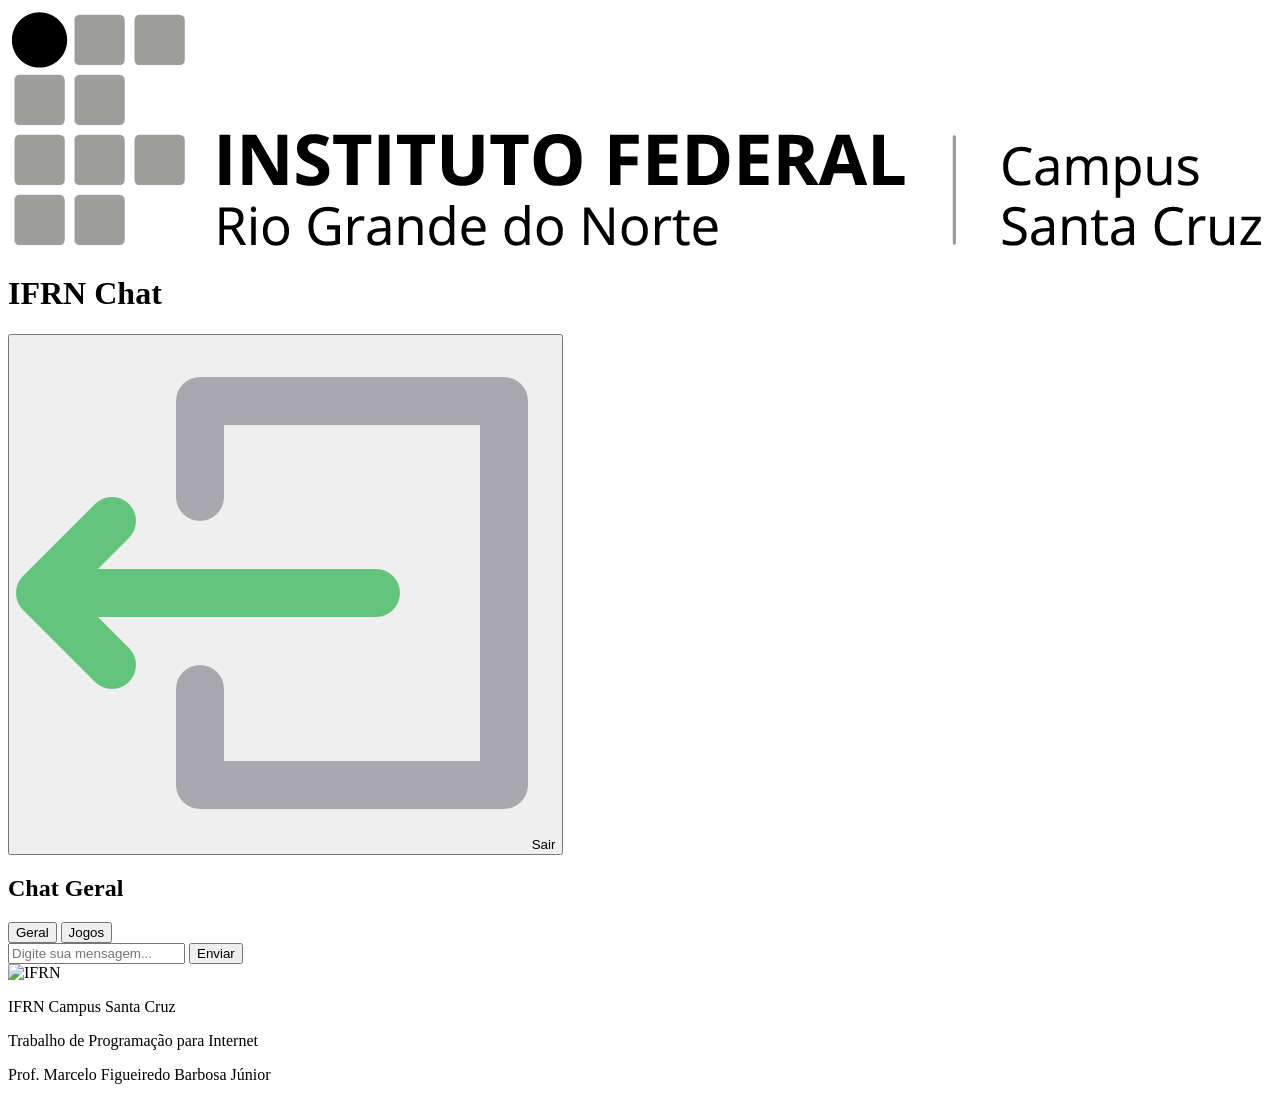
==== Trabalhoprimeirobimestre/chat.html @ 3521dfd5 "Create chat.html" ====
<!DOCTYPE html>
<html lang="pt-BR">
<head>
  <meta charset="UTF-8">
  <meta name="viewport" content="width=device-width, initial-scale=1.0">
  <title>Chat</title>

  <link rel="stylesheet" href="">
</head>
<body>

  <header>

    <div class="logo-container">
      <img src="fotos/logo.png" alt="Logo">
      <h1>IFRN Chat</h1>
    </div>

    <button id="logout">
      <img src="fotos/sair.png" alt="Sair">
      Sair
    </button>

  </header>

  <main>

    <section class="chat-box">

      <div class="top-chat">

        <div>
          <h2 id="chatTitulo">Chat Geral</h2>
          <p id="nomeUsuario"></p>
        </div>

        <div class="chat-buttons">
          <button id="btnGeral">Geral</button>
          <button id="btnJogos">Jogos</button>
        </div>

      </div>

      <div id="mensagens"></div>

      <div class="send-area">

        <input
          type="text"
          id="inputMensagem"
          placeholder="Digite sua mensagem..."
        >

        <button id="btnEnviar">
          Enviar
        </button>

      </div>

    </section>

  </main>

  <footer>

    <img src="fotos/logo.jpg" alt="IFRN">

    <p>IFRN Campus Santa Cruz</p>

    <p>Trabalho de Programação para Internet</p>

    <p>Prof. Marcelo Figueiredo Barbosa Júnior</p>

  </footer>

  <script src="chat.js"></script>

</body>
</html>
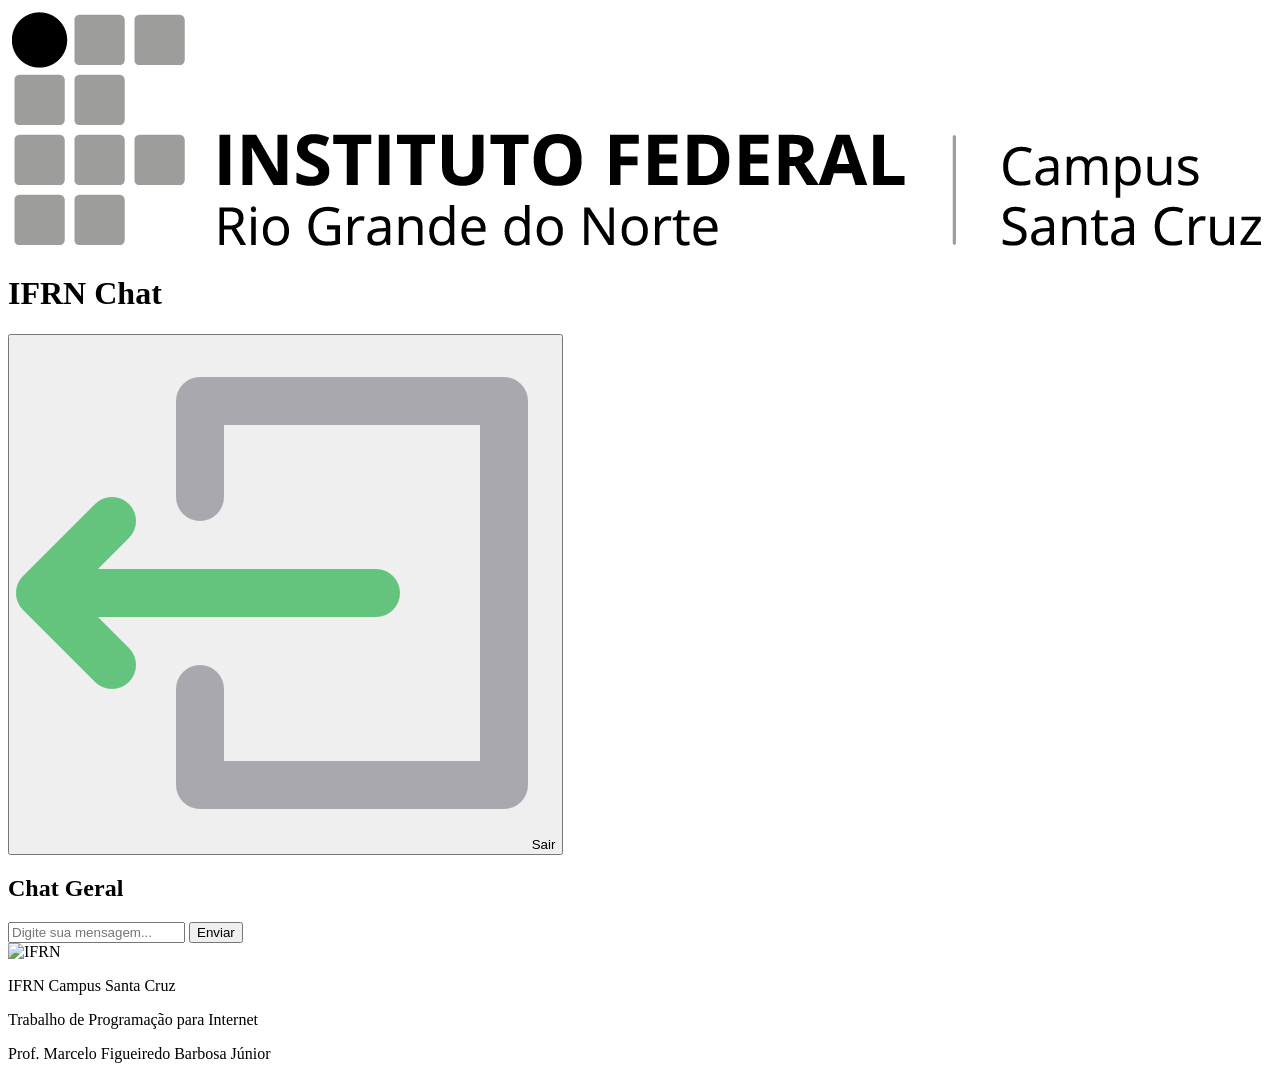
==== commit 8eb6fede: "Update chat.html" ====
--- a/Trabalhoprimeirobimestre/chat.html
+++ b/Trabalhoprimeirobimestre/chat.html
@@ -5,7 +5,7 @@
   <meta name="viewport" content="width=device-width, initial-scale=1.0">
   <title>Chat</title>
 
-  <link rel="stylesheet" href="">
+  <link rel="stylesheet" href="chat.css">
 </head>
 <body>
 
@@ -30,13 +30,8 @@
       <div class="top-chat">
 
         <div>
-          <h2 id="chatTitulo">Chat Geral</h2>
+          <h2>Chat Geral</h2>
           <p id="nomeUsuario"></p>
-        </div>
-
-        <div class="chat-buttons">
-          <button id="btnGeral">Geral</button>
-          <button id="btnJogos">Jogos</button>
         </div>
 
       </div>
@@ -63,7 +58,7 @@
 
   <footer>
 
-    <img src="fotos/logo.jpg" alt="IFRN">
+    <img src="fotos/ifrn.jpg" alt="IFRN">
 
     <p>IFRN Campus Santa Cruz</p>
 
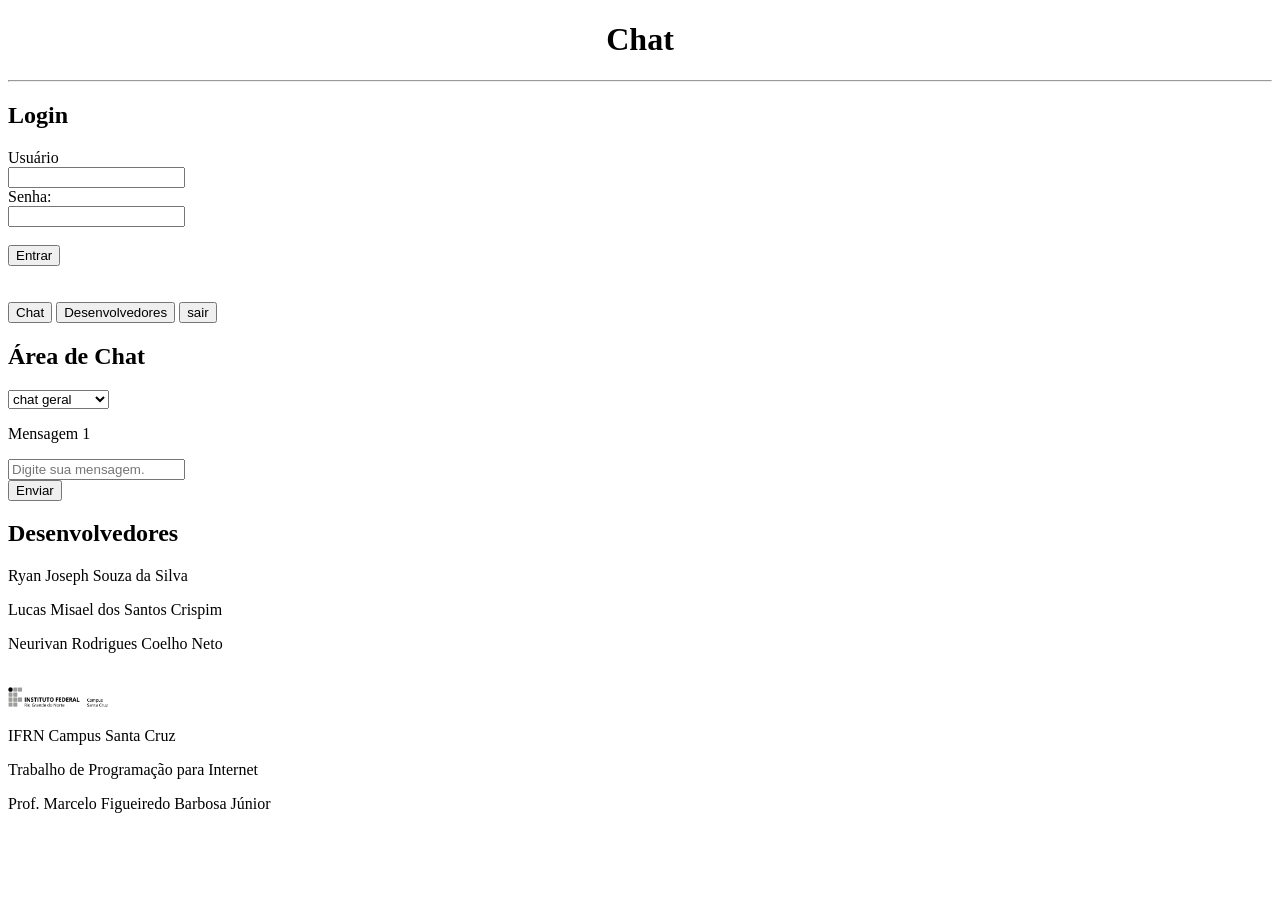
==== commit 4209f8f6: "Update chat.html" ====
--- a/Trabalhoprimeirobimestre/chat.html
+++ b/Trabalhoprimeirobimestre/chat.html
@@ -68,7 +68,7 @@
 
   </footer>
 
-  <script src="chat.js"></script>
+  <script src="script/chat.js"></script>
 
 </body>
 </html>
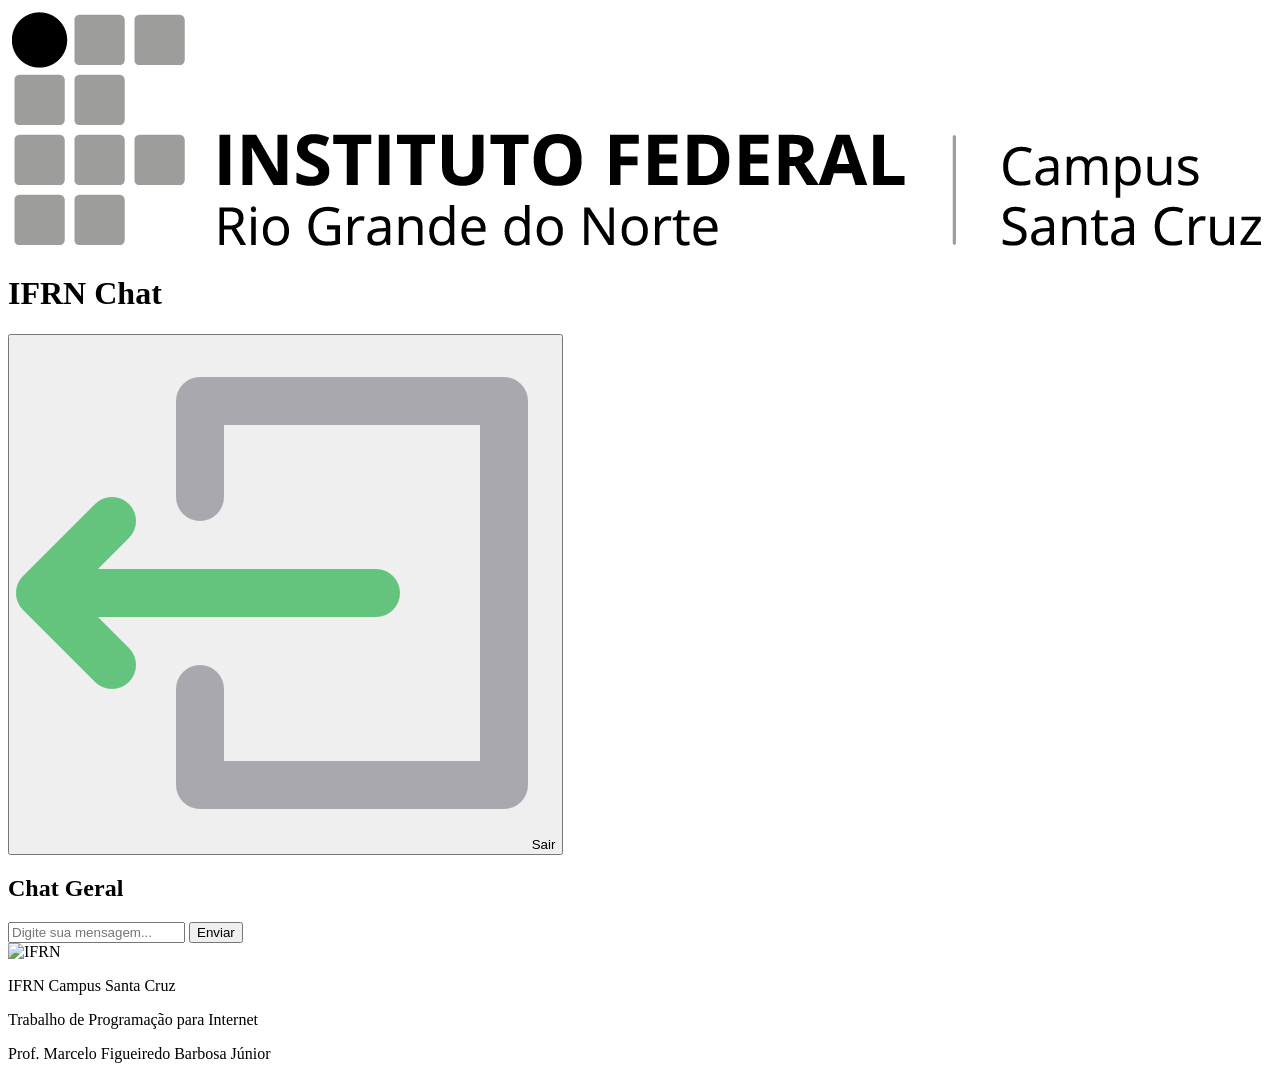
==== commit 17b4f9a7: "Update chat.html" ====
--- a/Trabalhoprimeirobimestre/chat.html
+++ b/Trabalhoprimeirobimestre/chat.html
@@ -68,7 +68,5 @@
 
   </footer>
 
-  <script src="script/chat.js"></script>
-
 </body>
 </html>
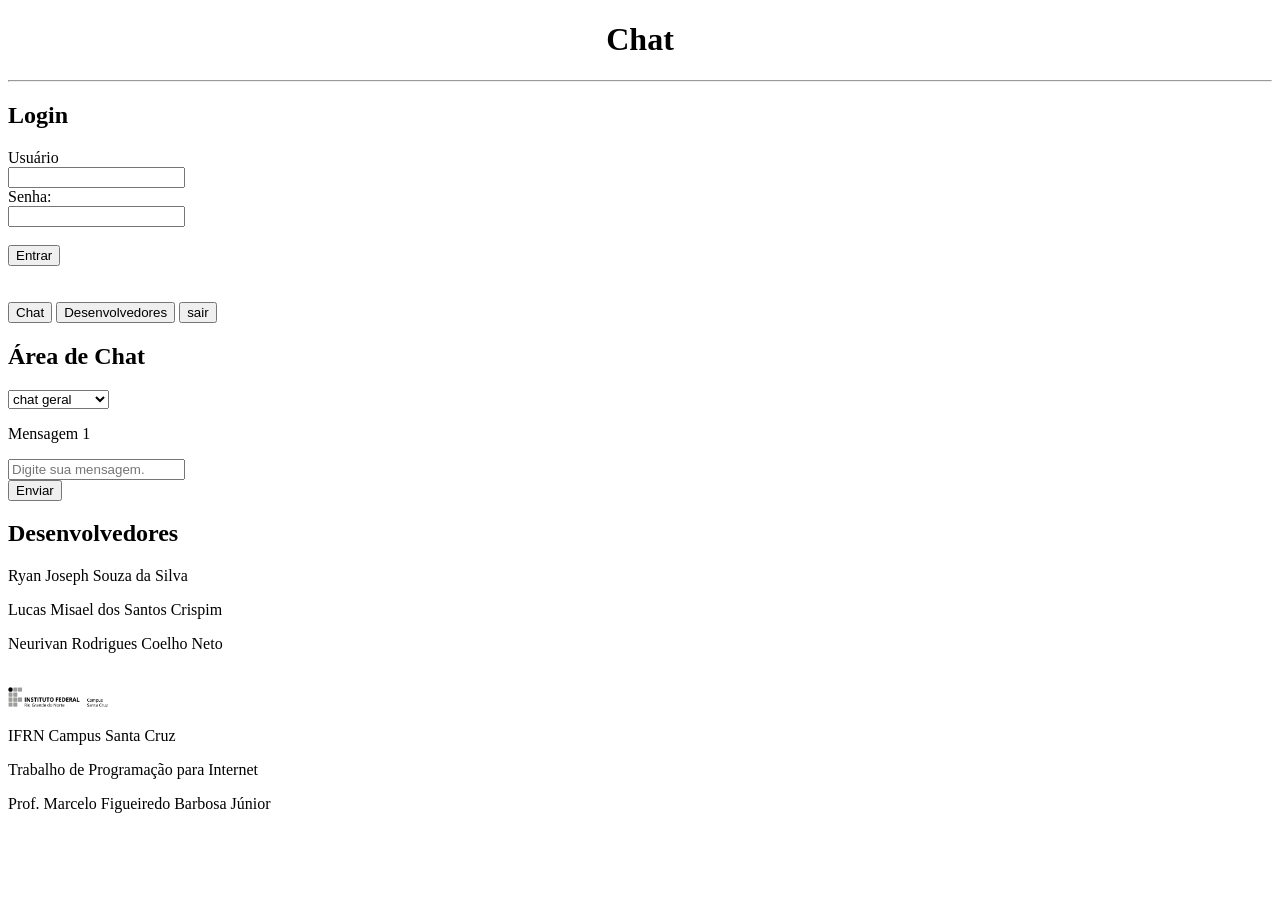
==== commit fe42d4f8: "Update chat.html" ====
--- a/Trabalhoprimeirobimestre/chat.html
+++ b/Trabalhoprimeirobimestre/chat.html
@@ -5,21 +5,19 @@
   <meta name="viewport" content="width=device-width, initial-scale=1.0">
   <title>Chat</title>
 
-  <link rel="stylesheet" href="chat.css">
+  <link rel="stylesheet" href="estilos/estilo-chat.css">
 </head>
 <body>
 
   <header>
 
     <div class="logo-container">
+
       <img src="fotos/logo.png" alt="Logo">
+
       <h1>IFRN Chat</h1>
+
     </div>
-
-    <button id="logout">
-      <img src="fotos/sair.png" alt="Sair">
-      Sair
-    </button>
 
   </header>
 
@@ -29,10 +27,9 @@
 
       <div class="top-chat">
 
-        <div>
-          <h2>Chat Geral</h2>
-          <p id="nomeUsuario"></p>
-        </div>
+        <h2>Chat Geral</h2>
+
+        <p id="nomeUsuario"></p>
 
       </div>
 
@@ -58,7 +55,7 @@
 
   <footer>
 
-    <img src="fotos/ifrn.jpg" alt="IFRN">
+    <img src="fotos/logo.jpg" alt="IFRN">
 
     <p>IFRN Campus Santa Cruz</p>
 
@@ -68,5 +65,7 @@
 
   </footer>
 
+  <script src="script/chat.js"></script>
+
 </body>
 </html>
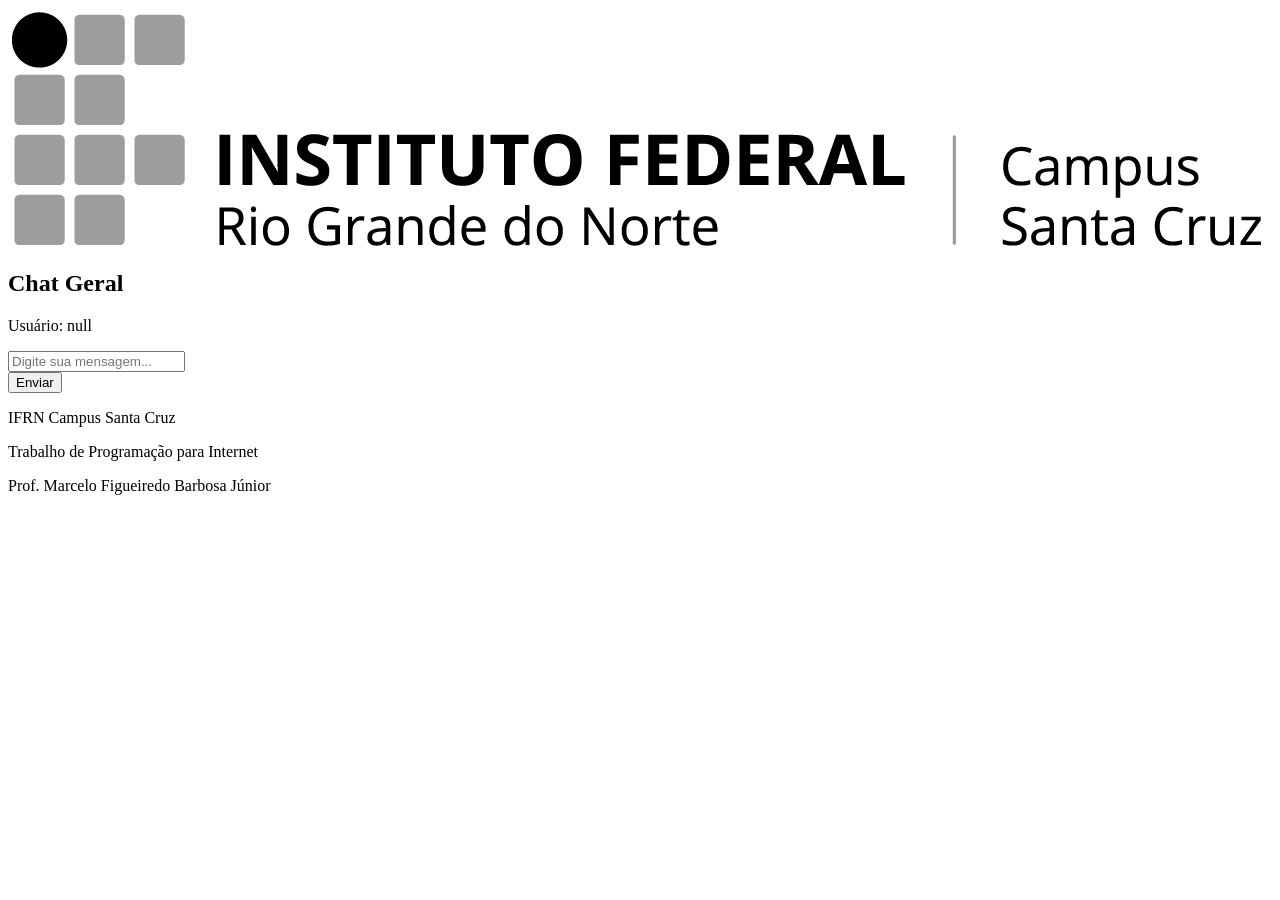
==== commit fdfbd63a: "Update chat.html" ====
--- a/Trabalhoprimeirobimestre/chat.html
+++ b/Trabalhoprimeirobimestre/chat.html
@@ -5,18 +5,18 @@
   <meta name="viewport" content="width=device-width, initial-scale=1.0">
   <title>Chat</title>
 
-  <link rel="stylesheet" href="estilos/estilo-chat.css">
+  <link rel="stylesheet" href="estilochat.css">
 </head>
 <body>
 
   <header>
 
     <div class="logo-container">
-
+     <div style="display: flex; align-items: center;">
       <img src="fotos/logo.png" alt="Logo">
 
-      <h1>IFRN Chat</h1>
-
+      
+</div>
     </div>
 
   </header>
@@ -42,7 +42,7 @@
           id="inputMensagem"
           placeholder="Digite sua mensagem..."
         >
-
+        <br>
         <button id="btnEnviar">
           Enviar
         </button>
@@ -55,7 +55,7 @@
 
   <footer>
 
-    <img src="fotos/logo.jpg" alt="IFRN">
+   
 
     <p>IFRN Campus Santa Cruz</p>
 
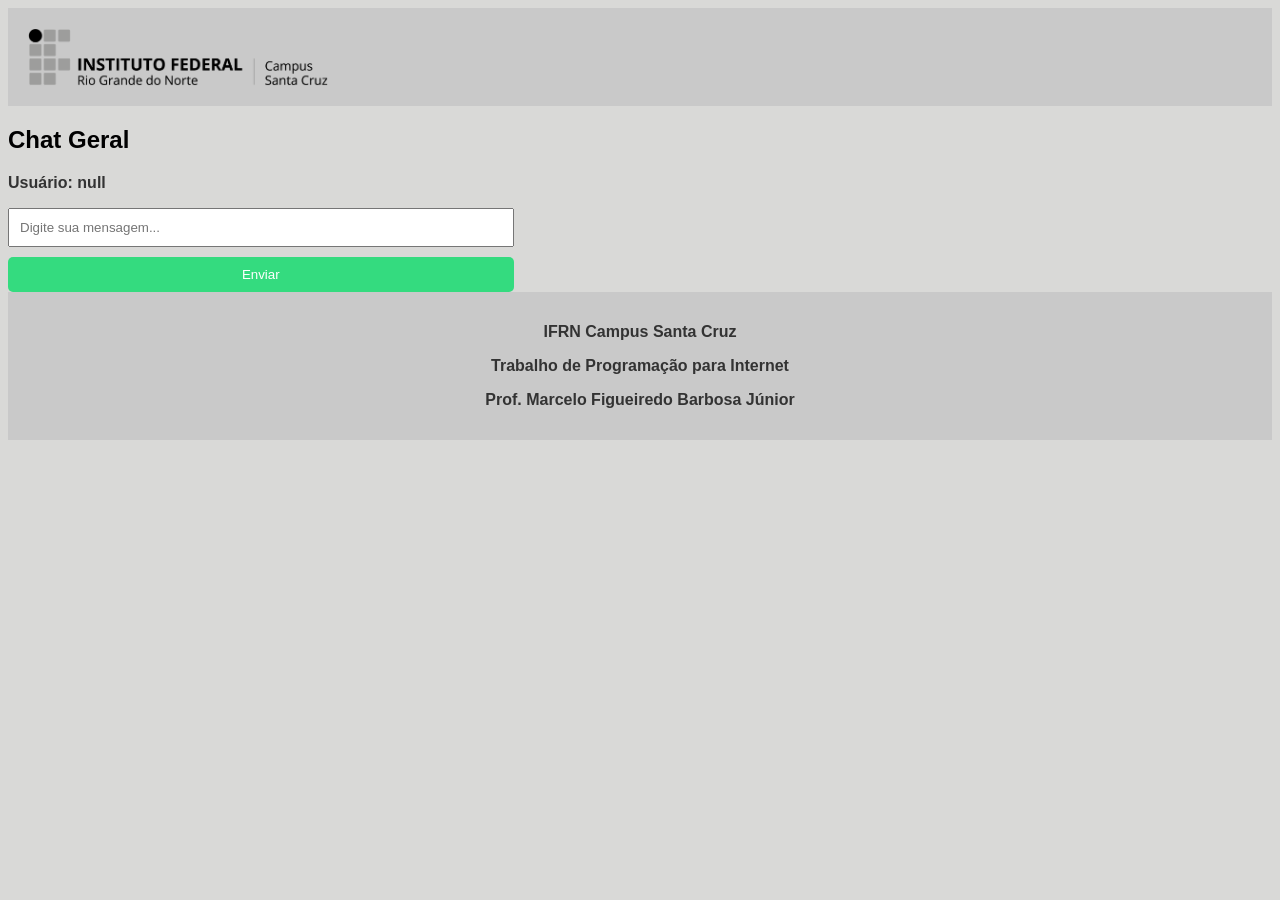
==== commit 926fff1c: "Update chat.html" ====
--- a/Trabalhoprimeirobimestre/chat.html
+++ b/Trabalhoprimeirobimestre/chat.html
@@ -5,7 +5,7 @@
   <meta name="viewport" content="width=device-width, initial-scale=1.0">
   <title>Chat</title>
 
-  <link rel="stylesheet" href="estilochat.css">
+  <link rel="stylesheet" href="estilos/estilochat.css">
 </head>
 <body>
 
--- a/Trabalhoprimeirobimestre/estilos/estilochat.css
+++ b/Trabalhoprimeirobimestre/estilos/estilochat.css
@@ -0,0 +1,40 @@
+body{
+    font-family: Arial;
+    background-color: rgb(217, 217, 215);
+}
+
+header{
+    background-color: rgb(201, 201, 201);
+    color: white;
+    text-align: center;
+    padding: 20px;
+}
+footer{
+    background-color: rgb(201, 201, 201);
+    color: white;
+    text-align: center;
+    padding: 15px;
+}
+p{
+    font-family: Arial, Helvetica, sans-serif;
+    font-size: 16px;
+    font-weight: bold;
+    color: #333;
+}
+img{
+    width: 300px;
+    height: auto;
+}input{
+    width: 40%;
+    margin-bottom: 10px;
+    padding: 10px;
+    box-sizing: border-box;
+}
+button{
+    width: 40%;
+    padding: 10px;
+    background-color: #34db7f;
+    color: white;
+    border: none;
+    border-radius: 5px;
+}
